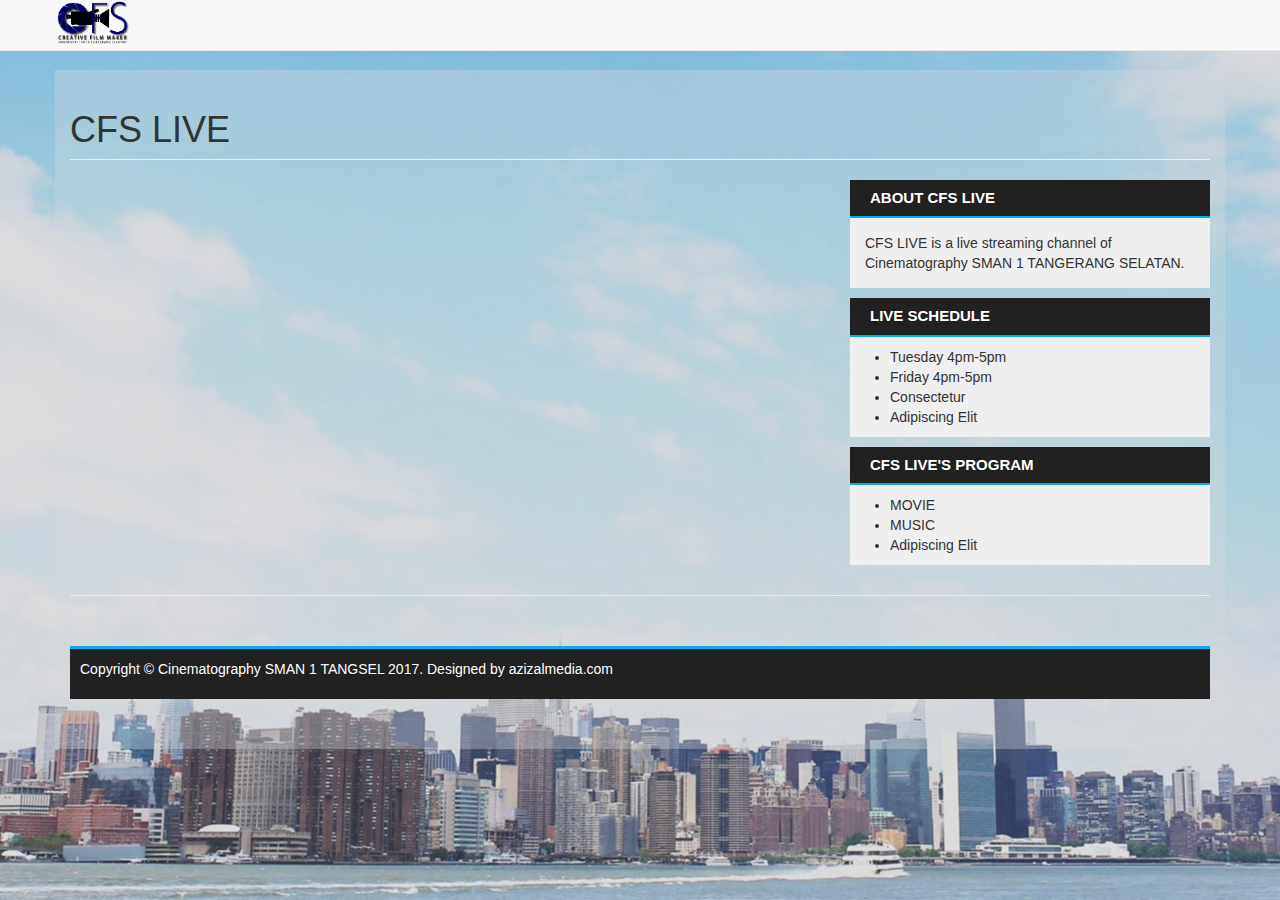
==== live/index.html @ 15c2a383 "Update index.html" ====
<!DOCTYPE html>
<html lang="en">

<head>

    <meta charset="utf-8">
    <meta http-equiv="X-UA-Compatible" content="IE=edge">
    <meta name="viewport" content="width=device-width, initial-scale=1">
    <meta name="description" content="">
    <meta name="author" content="">

    <title>CFS 1 TANGSEL</title>
<link href='https://cfs1tangsel.github.io/img/kamera.png' rel='icon' type='image/x-icon'/>
    <!-- Bootstrap Core CSS -->
    <link href="css/bootstrap.min.css" rel="stylesheet">

    <!-- Custom CSS -->
    <link href="css/portfolio-item.css" rel="stylesheet">

    <!-- HTML5 Shim and Respond.js IE8 support of HTML5 elements and media queries -->
    <!-- WARNING: Respond.js doesn't work if you view the page via file:// -->
    <!--[if lt IE 9]>
        <script src="https://oss.maxcdn.com/libs/html5shiv/3.7.0/html5shiv.js"></script>
        <script src="https://oss.maxcdn.com/libs/respond.js/1.4.2/respond.min.js"></script>
    <![endif]-->

</head>

<body>

    <!-- Navigation -->
<nav class="navbar navbar-default navbar-fixed-top topnav" role="navigation">
        <div class="container topnav">
            <!-- Brand and toggle get grouped for better mobile display -->
            <div class="navbar-header">
                <button type="button" class="navbar-toggle" data-toggle="collapse" data-target="#bs-example-navbar-collapse-1">
                    <span class="sr-only">Toggle navigation</span>
                    <span class="icon-bar"></span>
                    <span class="icon-bar"></span>
                    <span class="icon-bar"></span>
                </button>
                <a class="navbar-brand topnav" href="#"><img class="img-responsive" src="https://cfs1tangsel.github.io/img/LOGO%20CINEM.png" alt=""></a>
            </div>
           
            <!-- /.navbar-collapse -->
        </div>
        <!-- /.container -->
    </nav>

    <!-- Page Content -->
    <div class="container" style="background-color: rgba(216, 217, 221, 0.35);">

        <!-- Portfolio Item Heading -->
        <div class="row">
            <div class="col-lg-12">
                <h1 class="page-header">CFS LIVE
                    <small></small>
                </h1>
            </div>
        </div>
        <!-- /.row -->

        <!-- Portfolio Item Row -->
        <div class="row">

            <div class="col-md-8">
                <iframe src="//www.youtube.com/embed/RtU_mdL2vBM" allowfullscreen="" frameborder="0"/></iframe>
            </div>

            <div class="col-md-4">
                <h3 style="
    background: #212121;
    color: #fff;
    font-weight: 700;
    font-family: 'Roboto',sans-serif;
    font-size: 15px;
    position: relative;
    margin: 0;
    padding: 10px 20px;
    text-align: left;
    text-transform: uppercase;
    border-bottom: solid 2px #07ACEC;
">ABOUT CFS LIVE</h3>
                <p style="
    background-color: #EFEFEF;
    padding: 15px;
">CFS LIVE is a live streaming channel of Cinematography SMAN 1 TANGERANG SELATAN.</p>
                <h3 style="
    background: #212121;
    color: #fff;
    font-weight: 700;
    font-family: 'Roboto',sans-serif;
    font-size: 15px;
    position: relative;
    margin: 0;
    padding: 10px 20px;
    text-align: left;
    text-transform: uppercase;
    border-bottom: solid 2px #07ACEC;
">LIVE SCHEDULE</h3>
                <ul style="
    background-color: #EFEFEF;padding-bottom: 10px;
padding-top: 10px;
">
                    <li>Tuesday 4pm-5pm</li>
                    <li>Friday 4pm-5pm</li>
                    <li>Consectetur</li>
                    <li>Adipiscing Elit</li>
                </ul>
                <h3 style="
    background: #212121;
    color: #fff;
    font-weight: 700;
    font-family: 'Roboto',sans-serif;
    font-size: 15px;
    position: relative;
    margin: 0;
    padding: 10px 20px;
    text-align: left;
    text-transform: uppercase;
    border-bottom: solid 2px #07ACEC;
">CFS LIVE's PROGRAM</h3>
                <ul style="
    background-color: #EFEFEF;padding-bottom: 10px;
padding-top: 10px;
">
                    <li>MOVIE</li>
                    <li>MUSIC</li>
                    <li>Adipiscing Elit</li>
                </ul>
            </div>

        </div>
        <!-- /.row -->

        <!-- Related Projects Row -->
       

        <hr>

        <!-- Footer -->
        <footer>
            <div class="row">
                <div class="col-lg-12">
                    <p>Copyright &copy; Cinematography SMAN 1 TANGSEL 2017. Designed by azizalmedia.com</p>
                </div>
            </div>
            <!-- /.row -->
        </footer>

    </div>
    <!-- /.container -->

    <!-- jQuery -->
    <script src="js/jquery.js"></script>

    <!-- Bootstrap Core JavaScript -->
    <script src="js/bootstrap.min.js"></script>

</body>

</html>
---- live/css/portfolio-item.css ----
/*!
 * Start Bootstrap - Portfolio Item (http://startbootstrap.com/)
 * Copyright 2013-2016 Start Bootstrap
 * Licensed under MIT (https://github.com/BlackrockDigital/startbootstrap/blob/gh-pages/LICENSE)
 */

.header {
    display: table;
    position: relative;
    width: 100%;
    height: 100%;
    background: url(https://cfs1tangsel.github.io/live/img/bg.jpg) no-repeat center center;
    -webkit-background-size: cover;
    -moz-background-size: cover;
    background-size: cover;
    -o-background-size: cover;
}

body {
    padding-top: 70px; /* Required padding for .navbar-fixed-top. Remove if using .navbar-static-top. Change if height of navigation changes. */
}

.portfolio-item {
    margin-bottom: 25px;
}

footer {
    margin: 50px 0;
    background: #212121;
    color: white;
    padding: 10px;
    border-top: 3px solid #07ACEC;
}

/* CSS Only */
.body iframe{width:100%!important;}
@media screen and (max-width:960px){
.body iframe{max-height:90%}}
@media screen and (max-width:768px){
.body iframe{max-height:75%}}
@media screen and (max-width:600px){
.body iframe{max-height:60%}}
@media screen and (max-width:480px){
.body iframe{height:auto!important;max-height:auto!important}}
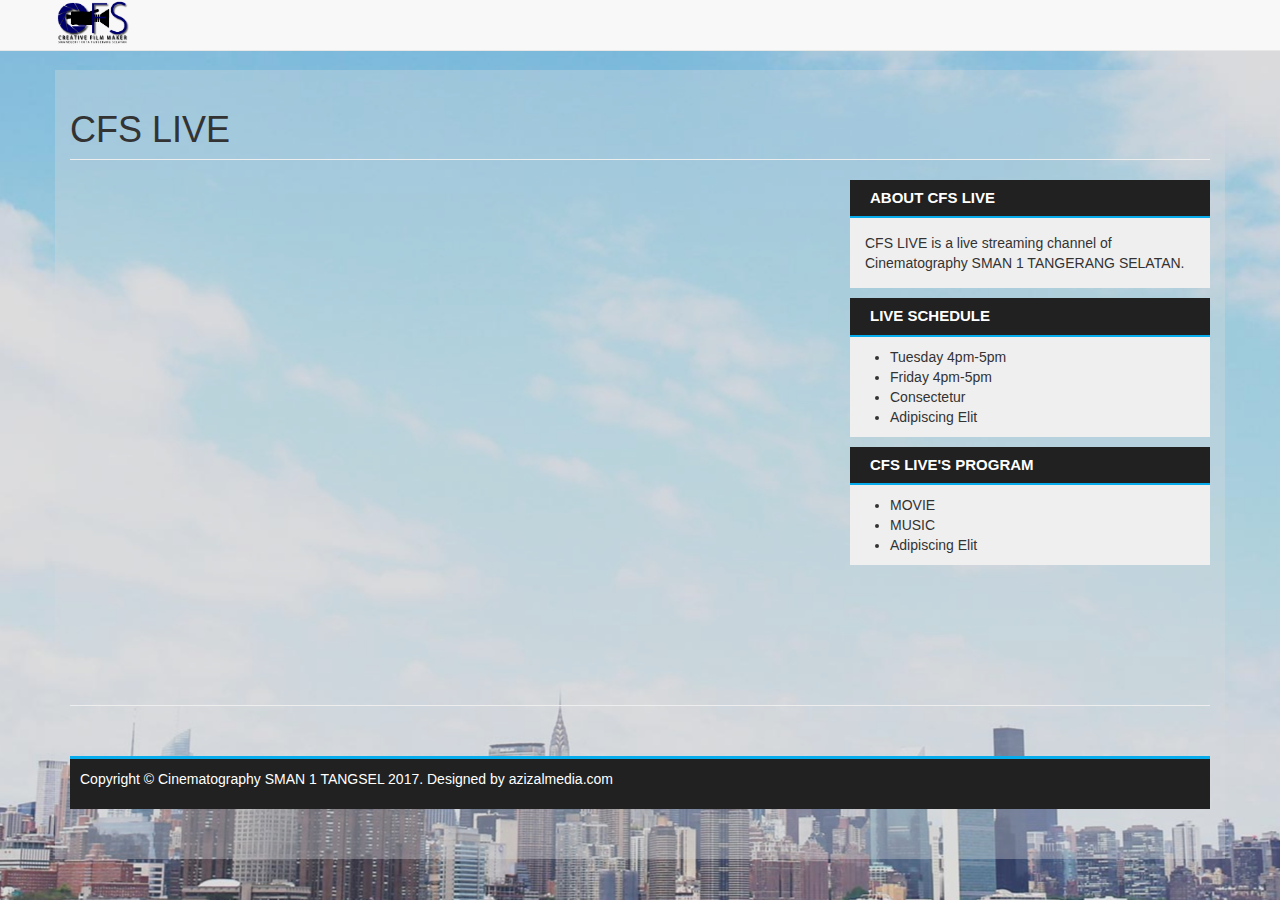
==== commit 2b25f7b7: "Create index.html" ====
--- a/live/index.html
+++ b/live/index.html
@@ -64,7 +64,7 @@
         <div class="row">
 
             <div class="col-md-8">
-                <iframe src="//www.youtube.com/embed/RtU_mdL2vBM" allowfullscreen="" frameborder="0"/></iframe>
+               <iframe width="750" height="500" src="https://www.youtube.com/embed/RtU_mdL2vBM" frameborder="0" allowfullscreen></iframe>
             </div>
 
             <div class="col-md-4">
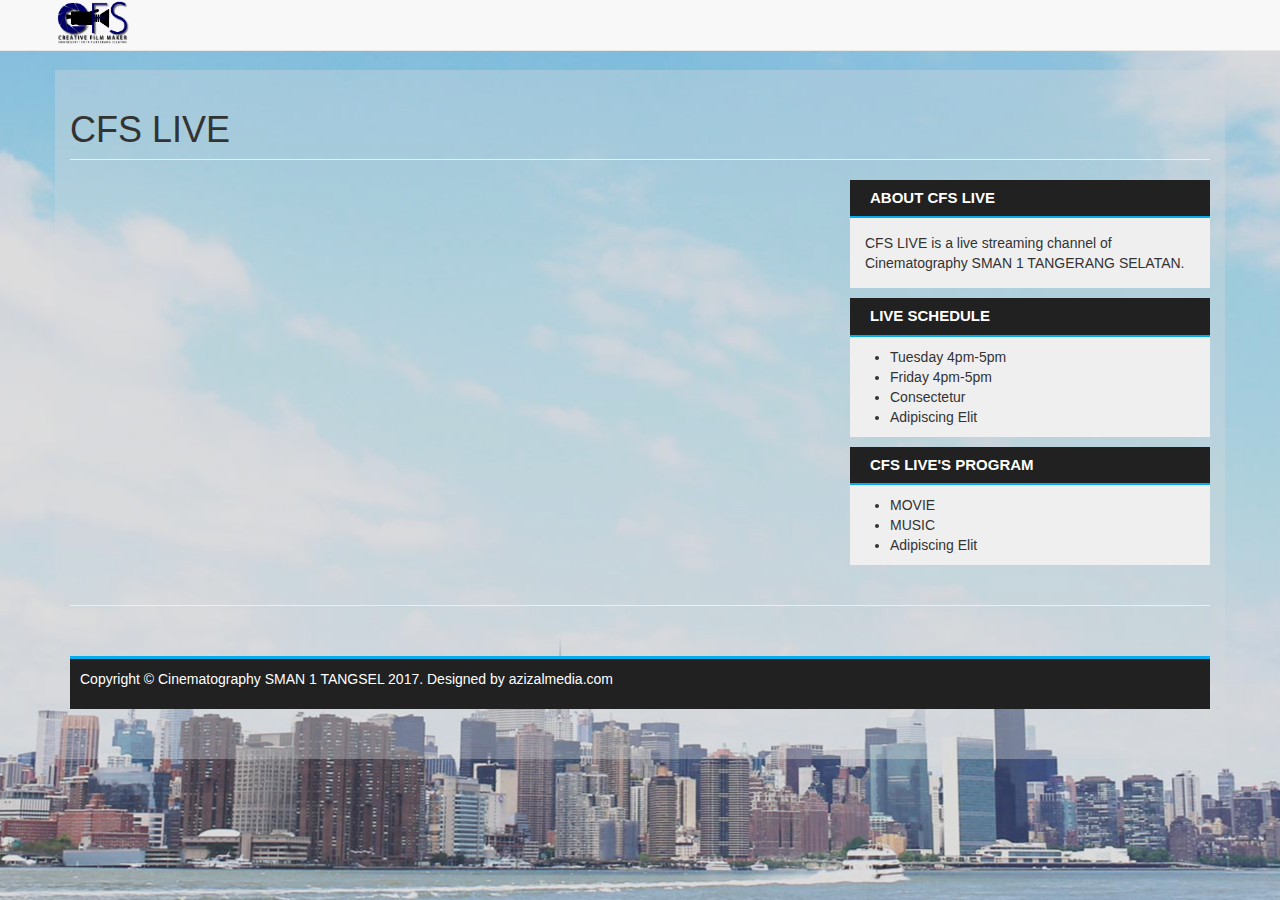
==== commit 4dfd926e: "Create index.html" ====
--- a/live/index.html
+++ b/live/index.html
@@ -39,7 +39,7 @@
                     <span class="icon-bar"></span>
                     <span class="icon-bar"></span>
                 </button>
-                <a class="navbar-brand topnav" href="#"><img class="img-responsive" src="https://cfs1tangsel.github.io/img/LOGO%20CINEM.png" alt=""></a>
+                <a class="navbar-brand topnav" href="https://cfs1tangsel.github.io"><img class="img-responsive" src="https://cfs1tangsel.github.io/img/LOGO%20CINEM.png" alt=""></a>
             </div>
            
             <!-- /.navbar-collapse -->
@@ -64,7 +64,7 @@
         <div class="row">
 
             <div class="col-md-8">
-               <iframe width="750" height="500" src="https://www.youtube.com/embed/RtU_mdL2vBM" frameborder="0" allowfullscreen></iframe>
+               <iframe width="750" height="400" src="https://www.youtube.com/embed/1CqL-sbM7Bg" frameborder="0" allowfullscreen></iframe>
             </div>
 
             <div class="col-md-4">
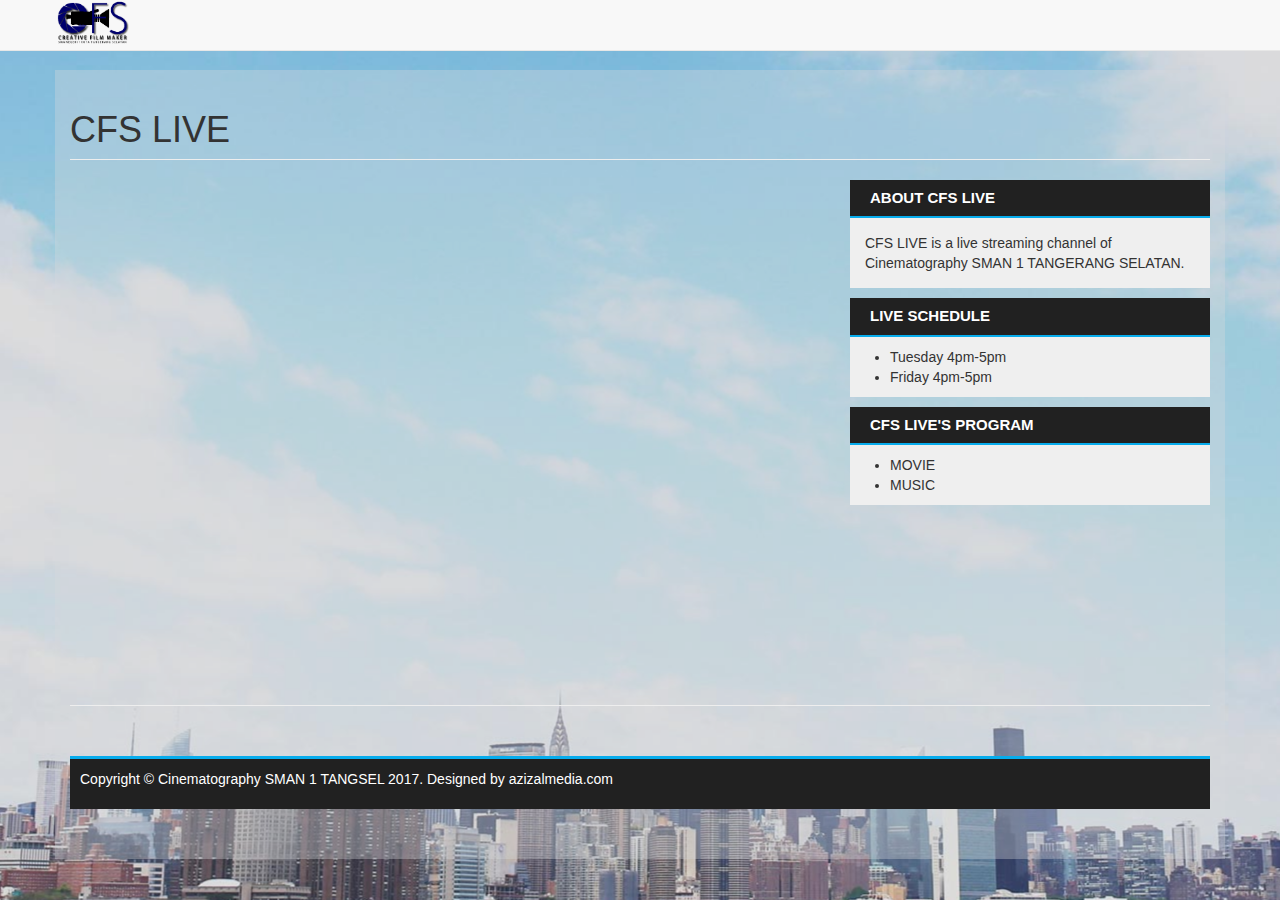
==== commit 2acbc99d: "Create index.html" ====
--- a/live/index.html
+++ b/live/index.html
@@ -64,7 +64,7 @@
         <div class="row">
 
             <div class="col-md-8">
-               <iframe width="750" height="400" src="https://www.youtube.com/embed/1CqL-sbM7Bg" frameborder="0" allowfullscreen></iframe>
+               <iframe width="750" height="500" src="https://www.youtube.com/embed/1CqL-sbM7Bg" frameborder="0" allowfullscreen></iframe>
             </div>
 
             <div class="col-md-4">
@@ -104,8 +104,7 @@
 ">
                     <li>Tuesday 4pm-5pm</li>
                     <li>Friday 4pm-5pm</li>
-                    <li>Consectetur</li>
-                    <li>Adipiscing Elit</li>
+                   
                 </ul>
                 <h3 style="
     background: #212121;
@@ -126,7 +125,7 @@
 ">
                     <li>MOVIE</li>
                     <li>MUSIC</li>
-                    <li>Adipiscing Elit</li>
+                    
                 </ul>
             </div>
 
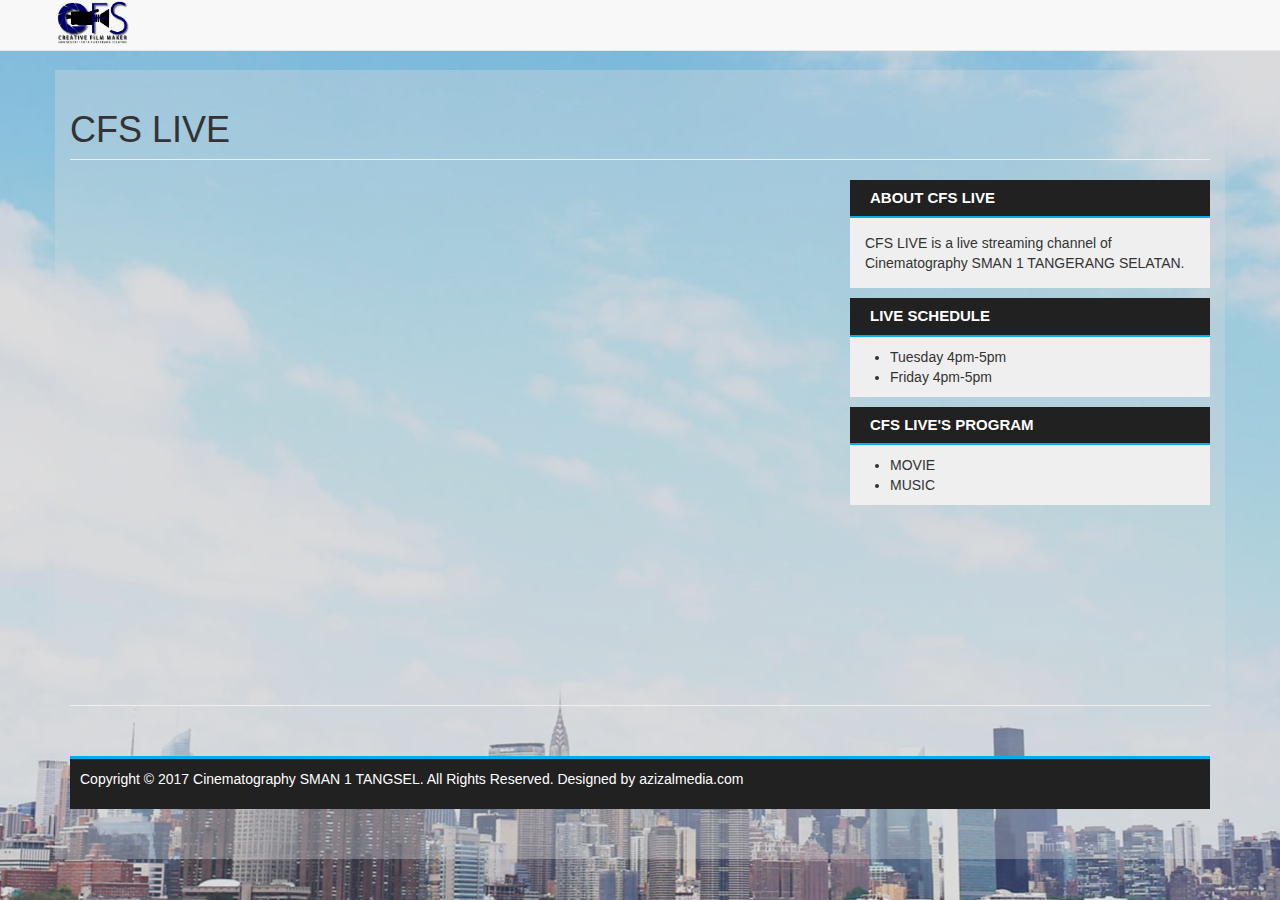
==== commit 9939a5d1: "Create index.html" ====
--- a/live/index.html
+++ b/live/index.html
@@ -141,7 +141,7 @@
         <footer>
             <div class="row">
                 <div class="col-lg-12">
-                    <p>Copyright &copy; Cinematography SMAN 1 TANGSEL 2017. Designed by azizalmedia.com</p>
+                    <p>Copyright &copy; 2017 Cinematography SMAN 1 TANGSEL. All Rights Reserved. Designed by azizalmedia.com</p>
                 </div>
             </div>
             <!-- /.row -->
